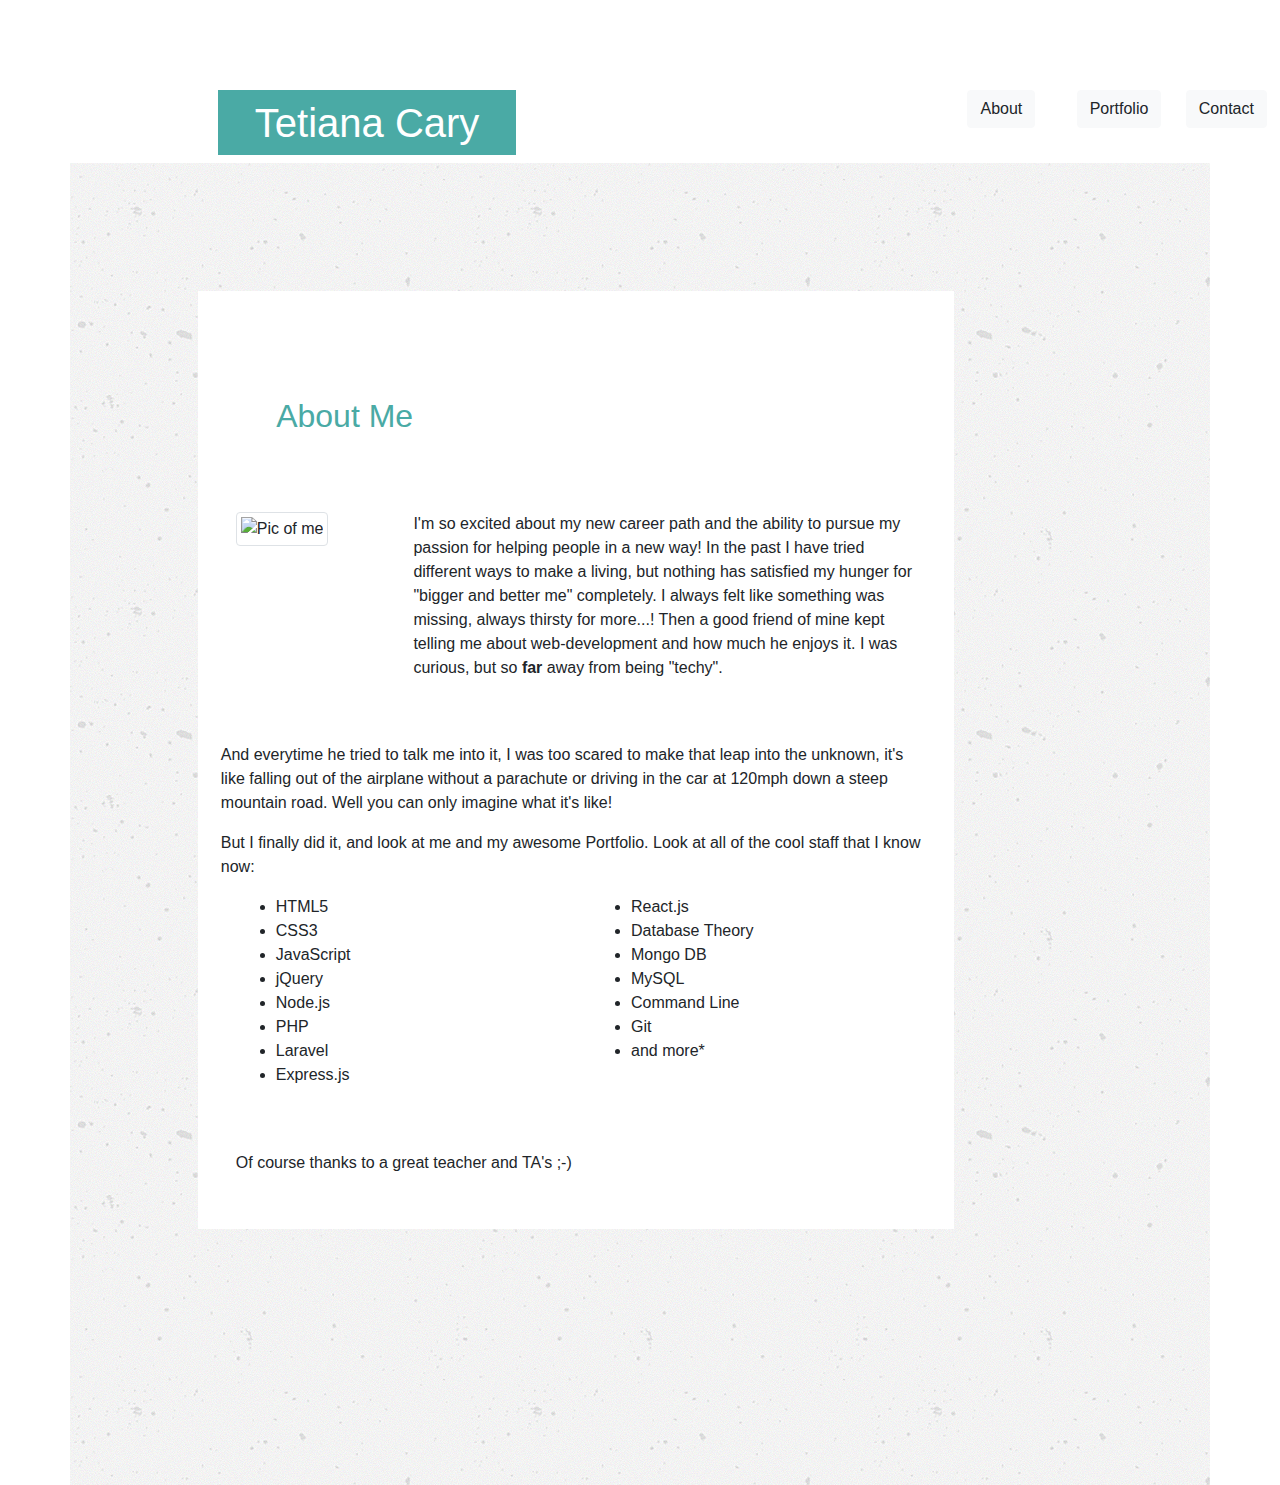
==== index.html @ 689355b3 "added all of the text for index.html and an img" ====
<!DOCTYPE html>
<html lang="en">

    <head>
        <meta charset="UTF-8">
        <meta name="viewport" content="width=device-width, initial-scale=1.0">
        <meta http-equiv="X-UA-Compatible" content="ie=edge">
        <link rel="stylesheet" href="https://stackpath.bootstrapcdn.com/bootstrap/4.3.1/css/bootstrap.min.css"
            integrity="sha384-ggOyR0iXCbMQv3Xipma34MD+dH/1fQ784/j6cY/iJTQUOhcWr7x9JvoRxT2MZw1T" crossorigin="anonymous">
        <link rel="stylesheet" href="contact.html" type="text/html">
        <link rel="stylesheet" href="portfolio.html" type="text/html">
        <link rel="stylesheet" href="style.css" type="text/css">
        <title>Portfolio</title>
    </head>

    <body>
        <div class="container1">
            <div class="row">
                <div class="col-md-3 offset-md-2">
                    <h1>Tetiana Cary</h1>
                </div>
                <div class="col-md-4"></div>
                <div class="col-md-1">
                    <button type="button" class="btn btn-light">About</button>
                </div>
                <div class="col-md-1">
                    <button type="button" class="btn btn-light">Portfolio</button>
                </div>
                <div class="col-md-1">
                    <button type="button" class="btn btn-light">Contact</button>
                </div>
            </div>
        </div>
        <div class="container">
            <div class="white">
                <div class="row">
                    <div class="col-md-12">
                        <h2>About Me</h2>
                    </div>
                </div>
                <div class="row">
                    <div class="col-md-3">
                        <img src="img_6101.jpeg" alt="Pic of me" class="img-thumbnail">
                    </div>
                    <div class="col-md-9">
                        <p>
                            I'm so excited about my new career path and the ability to pursue my passion for helping
                            people
                            in a
                            new
                            way! In the past I have tried different ways to make a living, but nothing has satisfied my
                            hunger
                            for
                            "bigger and better me" completely. I always felt like something was missing, always thirsty
                            for
                            more...! Then a good friend of mine kept telling me about web-development and how much he
                            enjoys it. I
                            was
                            curious,
                            but so <strong>far</strong> away from being "techy".
                        </p>
                        <!-- <p>
                            Then a good friend of mine kept telling me about web-development and how much he enjoys it.
                            I
                            was
                            curious,
                            but so <strong>far</strong> away from being "techy". And everytime he tried to talk me into
                            it,
                            I
                            was
                            too
                            scared to make that leap into the unknown, it's like falling out of the airplane without a
                            parachute
                            or
                            driving in the car at 120mph down a steep mountain road. Well you can only imagine what it's
                            like!
                        </p> -->
                    </div>
                </div>
                <div class="row">
                    <p>
                        And everytime he tried to talk me into it, I was too scared to make that leap into the unknown,
                        it's like falling out of the airplane without a
                        parachute or driving in the car at 120mph down a steep mountain road. Well you can only imagine
                        what it's like!
                    </p>
                    <p>
                        But I finally did it, and look at me and my awesome Portfolio. Look at all of the cool staff
                        that I know now:</p>
                    <div class="col-md">
                        <ul>
                            <li>HTML5</li>
                            <li>CSS3</li>
                            <li>JavaScript</li>
                            <li>jQuery</li>
                            <li>Node.js</li>
                            <li>PHP</li>
                            <li>Laravel</li>
                            <li>Express.js</li>
                        </ul>
                    </div>
                    <div class="col-md">
                        <ul>
                            <li>React.js</li>
                            <li>Database Theory</li>
                            <li>Mongo DB</li>
                            <li>MySQL</li>
                            <li>Command Line</li>
                            <li>Git</li>
                            <li>and more*</li>
                        </ul>
                    </div>
                </div>
                <div class="row">
                    <div class="col-md">
                        <p>Of course thanks to a great teacher and TA's ;-)</p>
                    </div>
                </div>
            </div>
        </div>
    </body>

</html>
---- style.css ----
/* style for contact.html at 980*/

.container {
background-image: url(concrete-texture.png);
margin: none !important;
padding: 10% 20% 20% 10%;
}
.white {
    padding: 5%;
    margin: auto;
    background: #ffffff;
}
.navbar {
    background: #ffffff;
}
.navbar-brand {
    margin-left: 1.5rem;
    margin-right: 2rem;
    font-size: 2.25rem;   
    background: #4aaaa5;
}
.fixed-bottom {
    height: 3rem;
    text-align: center;
    font-size: 1rem;
    background: #666666;
    border-top:#4aaaa5;
    padding-top: 1.7rem;
}
h1 {
    padding: 3%;
    text-align: center;
    background: #4aaaa5;
    color: #ffffff;
    margin: none;
}
h2 {
    padding: 3%;
    text-align: center;
    margin-right: 68%;
    color: #4aaaa5;
    margin: none;
}
.col{
  padding:0 !important;
}
.col-md-1 {
    padding: 0 !important;
}
/* .btn.btn-light {
    size: 87 38;
} */
.btn-primary {
    color: #ffffff;
    background: #4aaaa5;
    border-color: #4aaaa5;
}
@media (max-width: 768px) {
    .container1 {
        padding: 4% 2% 20% 2%;
    
    }
    .col-md-3 offset-md-2 {

    }
}
@media (max-width: 640px) {
    .navbar-brand {
    font-size: 5.25rem;
    }
}
/* stylesheet for portfolio.html */
.row {
    margin-top: 7%;
}
.card-body {
    background: #4aaaa5;
}
.card-text {
    background: #4aaaa5;
    color: #ffffff;
    text-align: center;
    padding: 5%;
}

/* stylesheet for index.html */
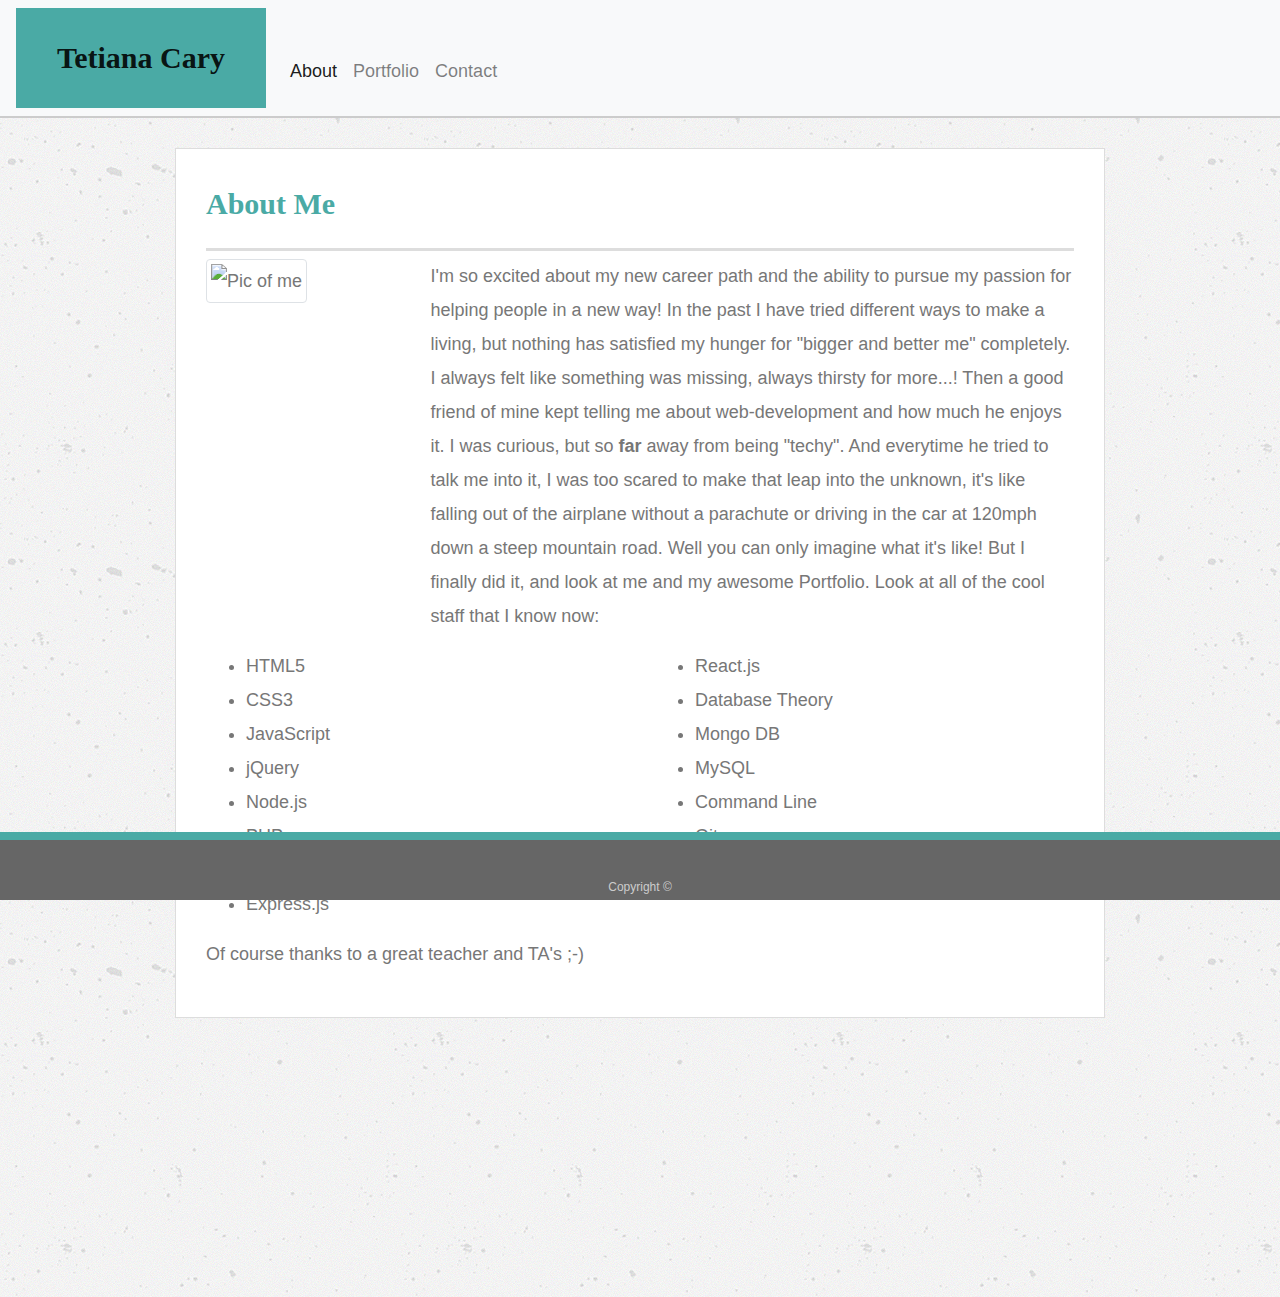
==== commit 011338b1: "Updated contact.html, index.html, portfolio.html with new formatting. Updated navbar, body and main-" ====
--- a/index.html
+++ b/index.html
@@ -7,35 +7,48 @@
         <meta http-equiv="X-UA-Compatible" content="ie=edge">
         <link rel="stylesheet" href="https://stackpath.bootstrapcdn.com/bootstrap/4.3.1/css/bootstrap.min.css"
             integrity="sha384-ggOyR0iXCbMQv3Xipma34MD+dH/1fQ784/j6cY/iJTQUOhcWr7x9JvoRxT2MZw1T" crossorigin="anonymous">
-        <link rel="stylesheet" href="contact.html" type="text/html">
-        <link rel="stylesheet" href="portfolio.html" type="text/html">
+        <script src="https://code.jquery.com/jquery-3.3.1.slim.min.js"
+            integrity="sha384-q8i/X+965DzO0rT7abK41JStQIAqVgRVzpbzo5smXKp4YfRvH+8abtTE1Pi6jizo"
+            crossorigin="anonymous"></script>
+        <script src="https://cdnjs.cloudflare.com/ajax/libs/popper.js/1.14.7/umd/popper.min.js"
+            integrity="sha384-UO2eT0CpHqdSJQ6hJty5KVphtPhzWj9WO1clHTMGa3JDZwrnQq4sF86dIHNDz0W1"
+            crossorigin="anonymous"></script>
+        <script src="https://stackpath.bootstrapcdn.com/bootstrap/4.3.1/js/bootstrap.min.js"
+            integrity="sha384-JjSmVgyd0p3pXB1rRibZUAYoIIy6OrQ6VrjIEaFf/nJGzIxFDsf4x0xIM+B07jRM"
+            crossorigin="anonymous"></script>
         <link rel="stylesheet" href="style.css" type="text/css">
         <title>Portfolio</title>
     </head>
 
     <body>
-        <div class="container1">
-            <div class="row">
-                <div class="col-md-3 offset-md-2">
-                    <h1>Tetiana Cary</h1>
-                </div>
-                <div class="col-md-4"></div>
-                <div class="col-md-1">
-                    <button type="button" class="btn btn-light">About</button>
-                </div>
-                <div class="col-md-1">
-                    <button type="button" class="btn btn-light">Portfolio</button>
-                </div>
-                <div class="col-md-1">
-                    <button type="button" class="btn btn-light">Contact</button>
-                </div>
+
+        <nav id="masthead" class="navbar navbar-expand-lg navbar-light bg-light">
+            <a class="navbar-brand" href="index.html">Tetiana Cary</a>
+            <button class="navbar-toggler" type="button" data-toggle="collapse" data-target="#navbarNav"
+                aria-controls="navbarNav" aria-expanded="false" aria-label="Toggle navigation">
+                <span class="navbar-toggler-icon"></span>
+            </button>
+            <div class="collapse navbar-collapse" id="navbarNav">
+                <ul class="navbar-nav">
+                    <li class="nav-item active">
+                        <a class="nav-link" href="index.html">About <span class="sr-only">(current)</span></a>
+                    </li>
+                    <li class="nav-item">
+                        <a class="nav-link" href="portfolio.html">Portfolio</a>
+                    </li>
+                    <li class="nav-item">
+                        <a class="nav-link" href="contact.html">Contact</a>
+                    </li>
+
+                </ul>
             </div>
-        </div>
-        <div class="container">
-            <div class="white">
+        </nav>
+        <div id="main-container" class="container">
+            <section class="main-section">
+
                 <div class="row">
                     <div class="col-md-12">
-                        <h2>About Me</h2>
+                        <h1>About Me</h1>
                     </div>
                 </div>
                 <div class="row">
@@ -57,36 +70,16 @@
                             enjoys it. I
                             was
                             curious,
-                            but so <strong>far</strong> away from being "techy".
+                            but so <strong>far</strong> away from being "techy". And everytime he tried to talk me into
+                            it, I was too scared to make that leap into the unknown,
+                            it's like falling out of the airplane without a
+                            parachute or driving in the car at 120mph down a steep mountain road. Well you can only
+                            imagine what it's like! But I finally did it, and look at me and my awesome Portfolio. Look
+                            at all of the cool staff that I know now:
                         </p>
-                        <!-- <p>
-                            Then a good friend of mine kept telling me about web-development and how much he enjoys it.
-                            I
-                            was
-                            curious,
-                            but so <strong>far</strong> away from being "techy". And everytime he tried to talk me into
-                            it,
-                            I
-                            was
-                            too
-                            scared to make that leap into the unknown, it's like falling out of the airplane without a
-                            parachute
-                            or
-                            driving in the car at 120mph down a steep mountain road. Well you can only imagine what it's
-                            like!
-                        </p> -->
                     </div>
                 </div>
                 <div class="row">
-                    <p>
-                        And everytime he tried to talk me into it, I was too scared to make that leap into the unknown,
-                        it's like falling out of the airplane without a
-                        parachute or driving in the car at 120mph down a steep mountain road. Well you can only imagine
-                        what it's like!
-                    </p>
-                    <p>
-                        But I finally did it, and look at me and my awesome Portfolio. Look at all of the cool staff
-                        that I know now:</p>
                     <div class="col-md">
                         <ul>
                             <li>HTML5</li>
@@ -116,8 +109,9 @@
                         <p>Of course thanks to a great teacher and TA's ;-)</p>
                     </div>
                 </div>
-            </div>
+            </section>
         </div>
+        <div class="fixed-bottom" class="container">Copyright &copy;</div>
     </body>
 
 </html>--- a/style.css
+++ b/style.css
@@ -1,86 +1,103 @@
 /* style for contact.html at 980*/
-
-.container {
-background-image: url(concrete-texture.png);
-margin: none !important;
-padding: 10% 20% 20% 10%;
+body {
+  font-family: Arial, "Helvetica Neue", Helvetica, sans-serif;
+  font-size: 18px;
+  line-height: 34px;
+  color: #777777;
+  background: url("concrete-texture.png");
 }
-.white {
-    padding: 5%;
-    margin: auto;
+.navbar-brand {
+  float: left;
+  width: 250px;
+  /* height: 90px; */
+  font-family: Georgia, Times, "Times New Roman", serif;
+  font-size: 30px;
+  font-weight: 700;
+  line-height: 90px;
+  color: #ffffff;
+  text-align: center;
+  text-decoration: none;
+  background: #4aaaa5;
+}
+nav a:first-child {
+  border-left: 0 none;
+}
+#navbarNav {
+  float: right;
+  margin-top: 25px;
+}
+nav {
     background: #ffffff;
 }
-.navbar {
-    background: #ffffff;
+#masthead {
+  /* position: fixed; */
+  z-index: 99;
+  width: 100%;
+  margin: 0 0 30px;
+  overflow: auto;
+  color: #ffffff;
+  background: #ffffff;
+  border-bottom: 2px solid #cccccc;
 }
-.navbar-brand {
-    margin-left: 1.5rem;
-    margin-right: 2rem;
-    font-size: 2.25rem;   
-    background: #4aaaa5;
+.container {
+  width: 100%;
+  max-width: 960px;
+  margin: 0 auto;
+  clear: both;
 }
 .fixed-bottom {
-    height: 3rem;
-    text-align: center;
-    font-size: 1rem;
-    background: #666666;
-    border-top:#4aaaa5;
-    padding-top: 1.7rem;
+  padding: 30px 0;
+  clear: both;
+  font-size: 12px;
+  /* color: #ffffff; */
+  color: #cccccc;
+  text-align: center;
+  background: #666666;
+  border-top: 8px solid #4aaaa5;
+  height: 50px;
+}
+#main-container {
+  padding-top: auto;
+  min-height: calc(100vh - 70px);
+}
+
+.main-section {
+  float: left;
+  width: 100%;
+  max-width: 960px;
+  padding: 30px;
+  margin: 0 0 30%;
+  background: #ffffff;
+  border: 1px solid #dddddd;
+}
+h1,
+h2,
+h3 {
+  font-family: Georgia, Times, "Times New Roman", serif;
+  font-weight: 700;
+  color: #4aaaa5;
 }
 h1 {
-    padding: 3%;
-    text-align: center;
-    background: #4aaaa5;
-    color: #ffffff;
-    margin: none;
+  padding-bottom: 20px;
+  font-size: 30px;
+  line-height: 49px;
+  border-bottom: 3px solid #dddddd;
 }
-h2 {
-    padding: 3%;
-    text-align: center;
-    margin-right: 68%;
-    color: #4aaaa5;
-    margin: none;
+
+h2,
+h3 {
+  font-size: 22px;
 }
-.col{
-  padding:0 !important;
-}
-.col-md-1 {
-    padding: 0 !important;
-}
-/* .btn.btn-light {
-    size: 87 38;
-} */
-.btn-primary {
-    color: #ffffff;
-    background: #4aaaa5;
-    border-color: #4aaaa5;
-}
-@media (max-width: 768px) {
-    .container1 {
-        padding: 4% 2% 20% 2%;
-    
-    }
-    .col-md-3 offset-md-2 {
-
-    }
-}
-@media (max-width: 640px) {
-    .navbar-brand {
-    font-size: 5.25rem;
-    }
-}
-/* stylesheet for portfolio.html */
-.row {
-    margin-top: 7%;
+.card {
+    width: 13rem;
+    margin-bottom: 1rem;
 }
 .card-body {
     background: #4aaaa5;
+    padding: 0.5rem;
 }
 .card-text {
     background: #4aaaa5;
     color: #ffffff;
     text-align: center;
-    padding: 5%;
-}
-
-/* stylesheet for index.html */+} 
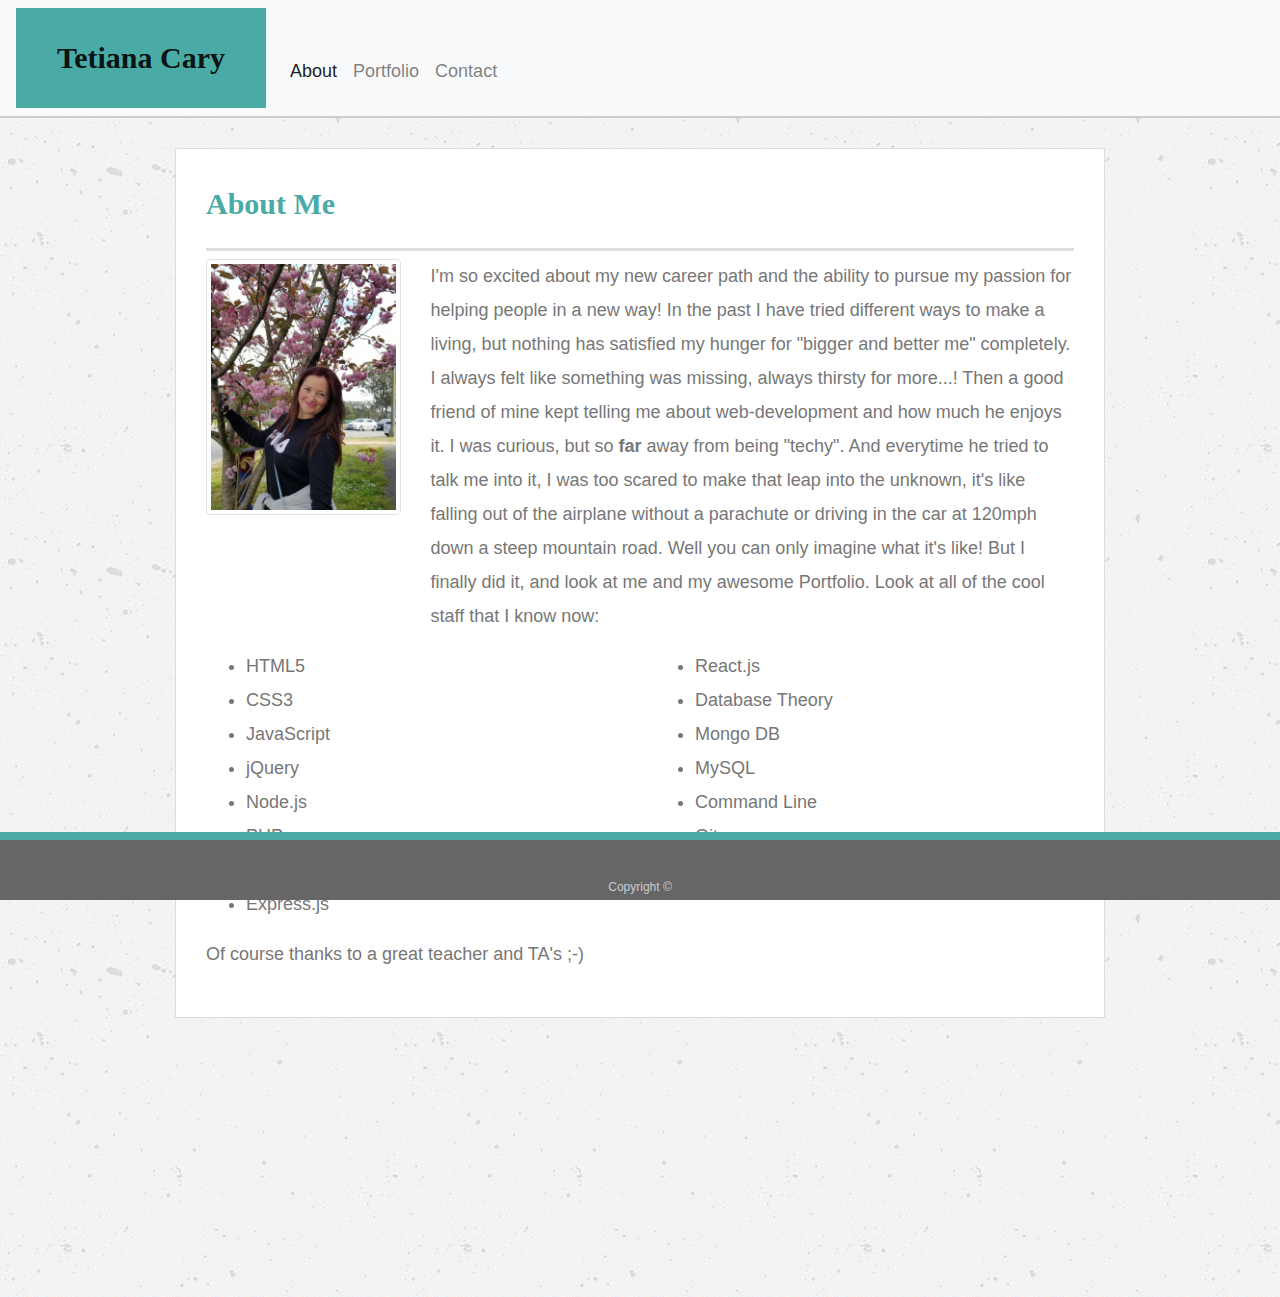
==== commit 08845b82: "changed img to IMG in index.html" ====
--- a/index.html
+++ b/index.html
@@ -24,11 +24,7 @@
 
         <nav id="masthead" class="navbar navbar-expand-lg navbar-light bg-light">
             <a class="navbar-brand" href="index.html">Tetiana Cary</a>
-            <button class="navbar-toggler" type="button" data-toggle="collapse" data-target="#navbarNav"
-                aria-controls="navbarNav" aria-expanded="false" aria-label="Toggle navigation">
-                <span class="navbar-toggler-icon"></span>
-            </button>
-            <div class="collapse navbar-collapse" id="navbarNav">
+            <div id="navbarNav">
                 <ul class="navbar-nav">
                     <li class="nav-item active">
                         <a class="nav-link" href="index.html">About <span class="sr-only">(current)</span></a>
@@ -53,7 +49,7 @@
                 </div>
                 <div class="row">
                     <div class="col-md-3">
-                        <img src="img_6101.jpeg" alt="Pic of me" class="img-thumbnail">
+                        <img src="IMG_6101.jpeg" alt="Pic of me" class="img-thumbnail">
                     </div>
                     <div class="col-md-9">
                         <p>
--- a/style.css
+++ b/style.css
@@ -25,6 +25,9 @@
 #navbarNav {
   float: right;
   margin-top: 25px;
+}
+#navbarNav.navbar-nav {
+ display: block;
 }
 nav {
     background: #ffffff;
@@ -66,7 +69,7 @@
   width: 100%;
   max-width: 960px;
   padding: 30px;
-  margin: 0 0 30%;
+  margin: 0 20% 30% 0;
   background: #ffffff;
   border: 1px solid #dddddd;
 }
@@ -100,4 +103,33 @@
     background: #4aaaa5;
     color: #ffffff;
     text-align: center;
-} 
+}
+.img-thumbnail {
+    padding: .25rem;
+    background-color: #fff;
+    border: 1px solid #dee2e6;
+    border-radius: .25rem;
+    max-width: 100%;
+    height: auto;
+}
+/* Why I can't change button colors */
+button.btn.btn-primary {
+    background: #4aaaa5;
+    color: #ffffff;
+}
+@media screen and (max-width: 980px) {
+
+}
+@media screen and (max-width: 768px) {
+#main-container {
+    width: auto;
+    margin-left: 15px;
+    margin-right: 15px;
+}
+}
+@media screen and (max-width: 640px) {
+#main-container {
+    padding: 0;
+    
+}
+}
